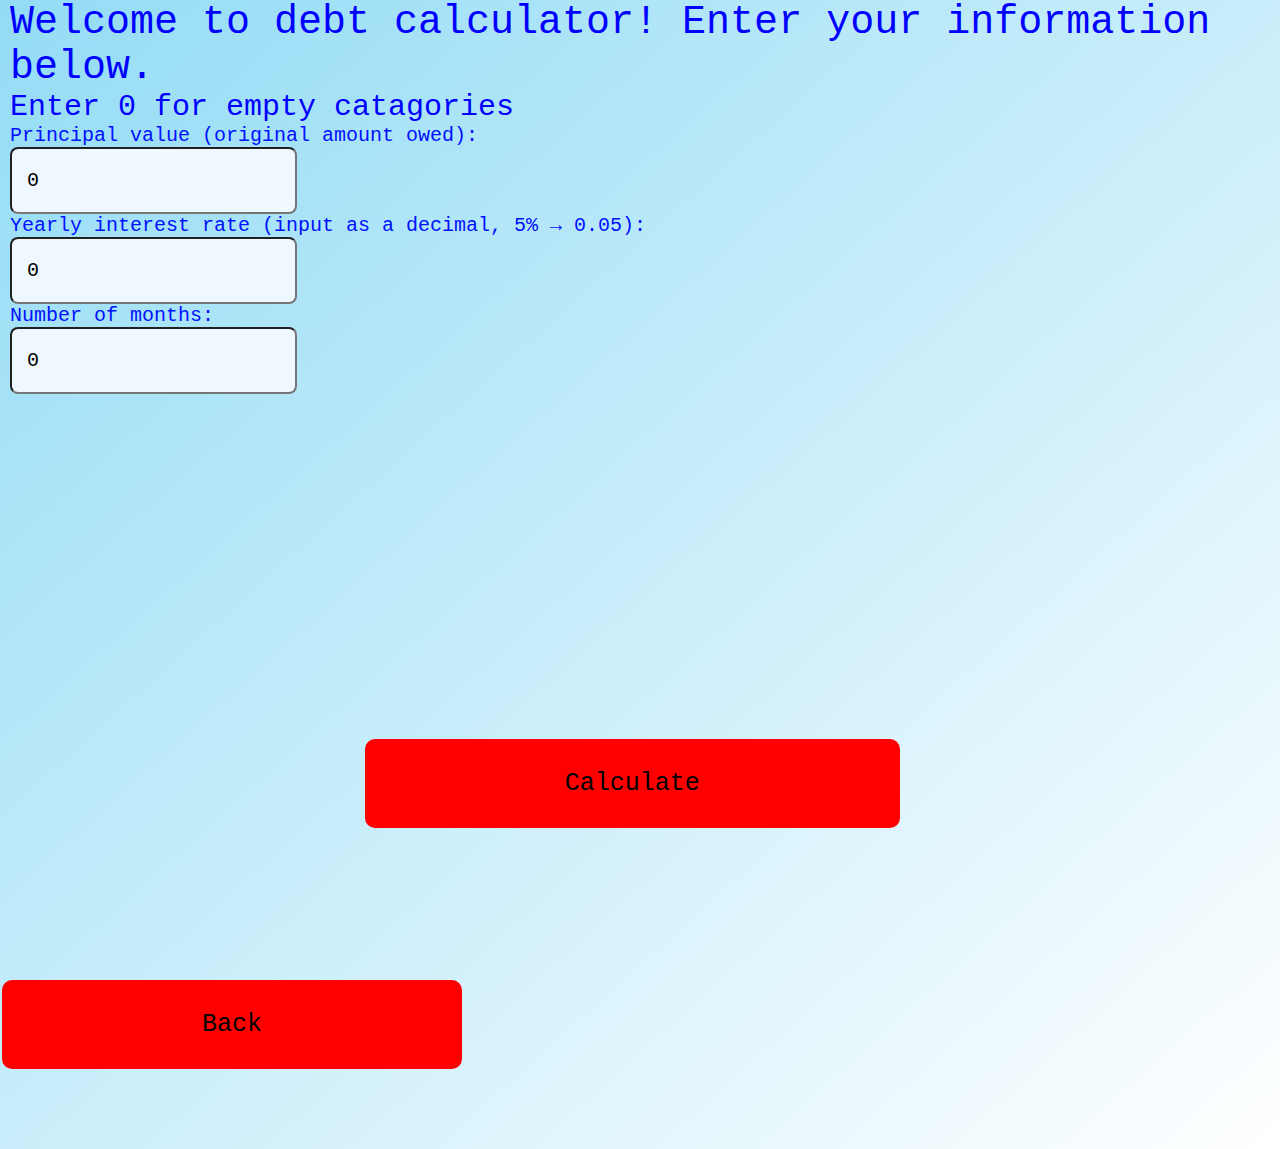
==== debt.html @ b22c27bc "Merge branch 'main' into CSS" ====
<!DOCTYPE html>
<html lang="en">
  <head>
    <meta charset="UTF-8" />
    <meta http-equiv="X-UA-Compatible" content="IE=edge" />
    <meta name="viewport" content="width=device-width, initial-scale=1.0" />
    <link rel="stylesheet" href="style.css" />
    <script src="app.js"></script>
  </head>
  <body>
    <form id="form" onsubmit="return false;">
      <kek>Welcome to debt calculator! Enter your information below.</kek>
      <br />
      <inst>Enter 0 for empty catagories</inst>

      <p>Principal value (original amount owed):</p>
      <input type="number" id="money-owed" value="0" />

      <p>Yearly interest rate (input as a decimal, 5% → 0.05):</p>
      <input type="text" id="interest-rate" value="0" />

      <p>Number of months:</p>
      <input type="number" id="months" value="0" />


      <button class="debt" type="submit" onclick="calculateInterest();">Calculate</button>
      <p id="monthly-payment"></p>
    </form>

    <a href="index.html"><button class="sub">Back</button></a>
  </body>
</html>
---- style.css ----
* {
  margin: 0;
  padding: 0;
  box-sizing: border-box;
  font-family: "Courier New", Courier, monospace;
  font-size: 20px;
  background-image: linear-gradient(to bottom right, #93dcf5, #ffffff);
}

kek {
  font-family: "Courier New", Courier, monospace;
  font-size: 40px;
  color: blue;
  background-image: none;
}

inst {
  font-family: "Courier New", Courier, monospace;
  font-size: 30px;
  color: blue;
  background-image: none;
}

p {
  background-image: none;
}

input {
  display: block;
  padding: 20px 15px;
  background-color: aliceblue;
  border-radius: 8px;
  transition: 0.4s;
  background-image: none;
}

a {
  background-image: none;
  display: inline-block;
} 

form {
  box-sizing: border-box;
  padding: 0;
  padding-left: 10px;
  height: 100vh;
  align-items: center;
  justify-content: center;
  color: rgb(0, 17, 255);
  background-image: none;
}



 button.sub {
  border: none;
  background-color: red;
  color: rgb(0, 0, 0);
  padding: 30px 200px;
  text-align: center;
  text-decoration: none;
  display: inline-block;
  font-size: 25px;
  margin: 80px 2px;
  -webkit-transition-duration: 0.4s; /* Safari */
  transition-duration: 0.4s;
  cursor: pointer;
  border-radius: 10px;
  background-image: none;
  
}

button.sub:hover{
  background-color: #ffe600;
  color: black;
  background-image: none;
}

button.godebt {
  border: none;
  background-color: red;
  color: rgb(0, 0, 0);
  position: absolute;
  padding: 30px 200px;
  text-align: center;
  text-decoration: none;
  font-size: 25px;
  -webkit-transition-duration: 0.4s; /* Safari */
  transition-duration: 0.4s;
  cursor: pointer;
  border-radius: 10px;
  background-image: none;
  top: 82.1%;
  left: 28.5%;
}

button.godebt:hover{
  background-color: #ffe600;
  color: black;
  background-image: none;
}

button.debt {
  border: none;
  background-color: red;
  color: rgb(0, 0, 0);
  position: absolute;
  padding: 30px 200px;
  text-align: center;
  text-decoration: none;
  font-size: 25px;
  -webkit-transition-duration: 0.4s; /* Safari */
  transition-duration: 0.4s;
  cursor: pointer;
  border-radius: 10px;
  background-image: none;
  top: 82.1%;
  left: 28.5%;
}

button.debt:hover{
  background-color: #ffe600;
  color: black;
  background-image: none;
}


#total-tuition {
  position: absolute;
  left: 55%;
  top: 30%;
  font-family: 'Times New Roman', Times, serif;
  font-size: x-large;
  font-weight: 400;
  background-color: #ffe600;

kek {
  font-family: "Courier New", Courier, monospace;

  font-size: 40px;
  color: black;
}

inst {
  font-family: "Courier New", Courier, monospace;

  font-family: "Courier New", Courier, monospace;

  font-size: 30px;
  color: black;
}

input {
  display: block;
  padding: 20px 15px;
  background-color: aliceblue;
  border-radius: 8px;
  transition: 0.4s;
}

button {
  border: none;
  background-color: red;
  color: rgb(0, 0, 0);
  padding: 30px 200px;
  text-align: center;
  text-decoration: none;
  display: inline-block;
  font-size: 25px;
  margin: 30px 2px;
  -webkit-transition-duration: 0.4s; /* Safari */
  transition-duration: 0.4s;
  cursor: pointer;
}

button:hover {
  background-color: #ffe600;
  color: black;
}

form {
  box-sizing: border-box;
  padding: 0;
  height: 100vh;
  align-items: center;
  justify-content: center;
  color: black;
  background-image: linear-gradient(to bottom right, #93dcf5, #ffffff);
}

button:hover {
  background-color: #ffe600;
  color: black;
}

form {
  box-sizing: border-box;
  padding: 0;
  padding-left: 10px;
  height: 100vh;
  align-items: center;
  justify-content: center;
  color: black;
  background-image: linear-gradient(to bottom right, #93dcf5, #ffffff);
}

form input {
  margin-bottom: 10px;

}
.last {
  margin: 10px;
}
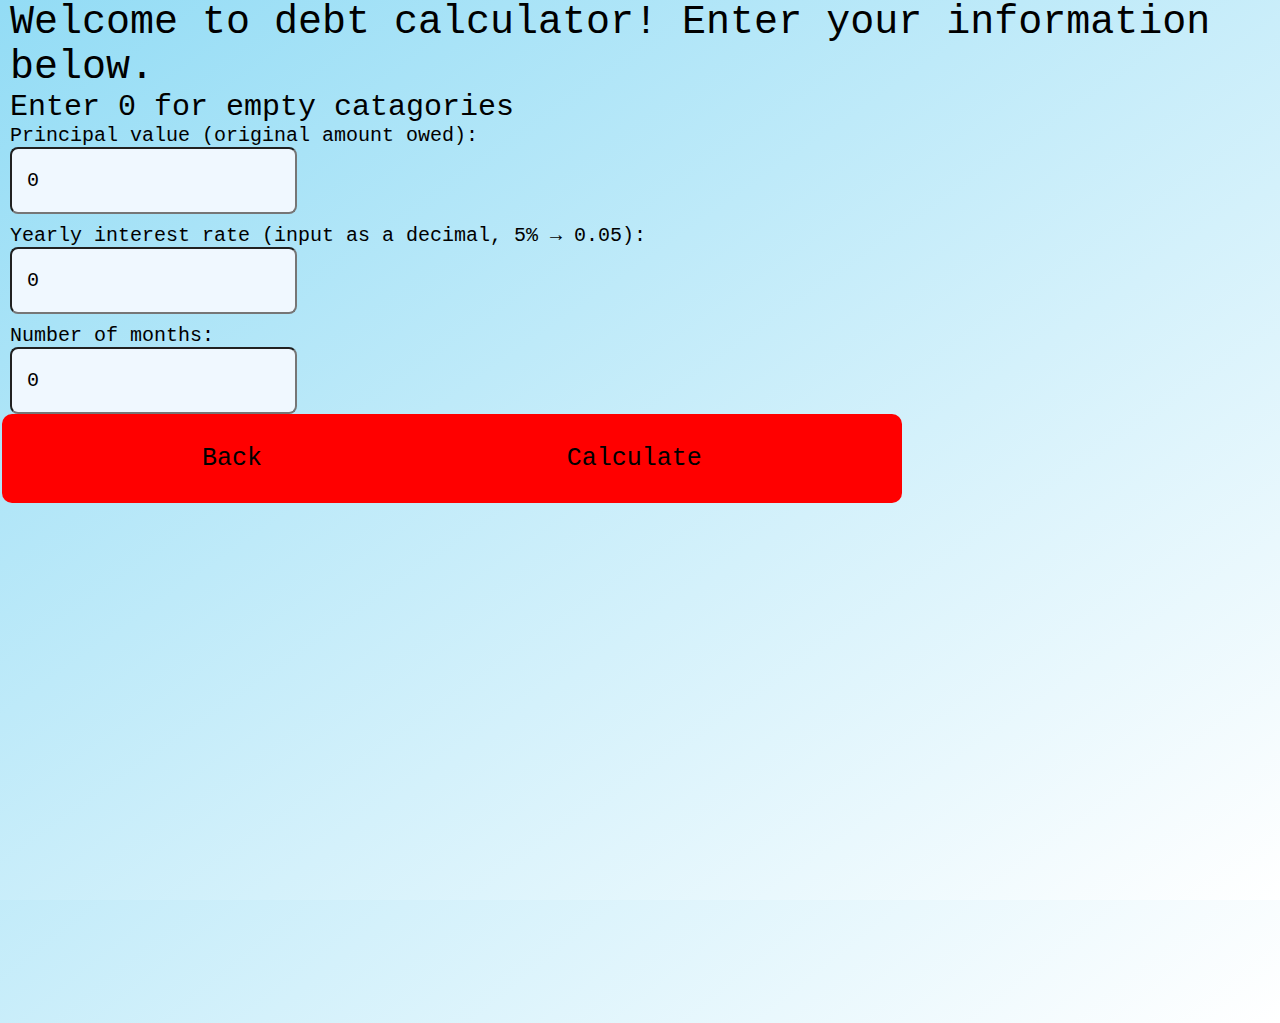
==== commit 95e3a334: "positioned buttons" ====
--- a/debt.html
+++ b/debt.html
@@ -22,12 +22,11 @@
       <p>Number of months:</p>
       <input type="number" id="months" value="0" />
 
-
-      <button class="debt" type="submit" onclick="calculateInterest();">Calculate</button>
+      <button class="debt" type="submit" onclick="calculateInterest();">
+        Calculate
+      </button>
       <p id="monthly-payment"></p>
     </form>
-
-    <a href="index.html"><button class="sub">Back</button></a>
+    <a href="index.html"><button class="sub back">Back</button></a>
   </body>
 </html>
-
--- a/style.css
+++ b/style.css
@@ -37,7 +37,7 @@
 a {
   background-image: none;
   display: inline-block;
-} 
+}
 
 form {
   box-sizing: border-box;
@@ -50,9 +50,7 @@
   background-image: none;
 }
 
-
-
- button.sub {
+button.sub {
   border: none;
   background-color: red;
   color: rgb(0, 0, 0);
@@ -61,16 +59,14 @@
   text-decoration: none;
   display: inline-block;
   font-size: 25px;
-  margin: 80px 2px;
   -webkit-transition-duration: 0.4s; /* Safari */
   transition-duration: 0.4s;
   cursor: pointer;
   border-radius: 10px;
   background-image: none;
-  
-}
-
-button.sub:hover{
+}
+
+button.sub:hover {
   background-color: #ffe600;
   color: black;
   background-image: none;
@@ -90,50 +86,49 @@
   cursor: pointer;
   border-radius: 10px;
   background-image: none;
-  top: 82.1%;
+  top: 88%;
+  left: 34.5%;
+}
+
+button.godebt:hover {
+  background-color: #ffe600;
+  color: black;
+  background-image: none;
+}
+
+button.debt {
+  border: none;
+  background-color: red;
+  color: rgb(0, 0, 0);
+  position: absolute;
+  padding: 30px 200px;
+  text-align: center;
+  text-decoration: none;
+  font-size: 25px;
+  -webkit-transition-duration: 0.4s; /* Safari */
+  transition-duration: 0.4s;
+  cursor: pointer;
+  border-radius: 10px;
+  background-image: none;
+  top: 42.7%;
   left: 28.5%;
 }
 
-button.godebt:hover{
-  background-color: #ffe600;
-  color: black;
-  background-image: none;
-}
-
-button.debt {
-  border: none;
-  background-color: red;
-  color: rgb(0, 0, 0);
-  position: absolute;
-  padding: 30px 200px;
-  text-align: center;
-  text-decoration: none;
-  font-size: 25px;
-  -webkit-transition-duration: 0.4s; /* Safari */
-  transition-duration: 0.4s;
-  cursor: pointer;
-  border-radius: 10px;
-  background-image: none;
-  top: 82.1%;
-  left: 28.5%;
-}
-
-button.debt:hover{
-  background-color: #ffe600;
-  color: black;
-  background-image: none;
-}
-
+button.debt:hover {
+  background-color: #ffe600;
+  color: black;
+  background-image: none;
+}
 
 #total-tuition {
   position: absolute;
   left: 55%;
   top: 30%;
-  font-family: 'Times New Roman', Times, serif;
+  font-family: "Times New Roman", Times, serif;
   font-size: x-large;
   font-weight: 400;
   background-color: #ffe600;
-
+}
 kek {
   font-family: "Courier New", Courier, monospace;
 
@@ -185,6 +180,7 @@
   align-items: center;
   justify-content: center;
   color: black;
+  padding-bottom: 100px;
   background-image: linear-gradient(to bottom right, #93dcf5, #ffffff);
 }
 
@@ -201,13 +197,15 @@
   align-items: center;
   justify-content: center;
   color: black;
+  margin-bottom: 100px;
   background-image: linear-gradient(to bottom right, #93dcf5, #ffffff);
 }
 
 form input {
   margin-bottom: 10px;
-
-}
-.last {
-  margin: 10px;
-}
+}
+
+.back {
+  position: absolute;
+  top: 42.7%;
+}
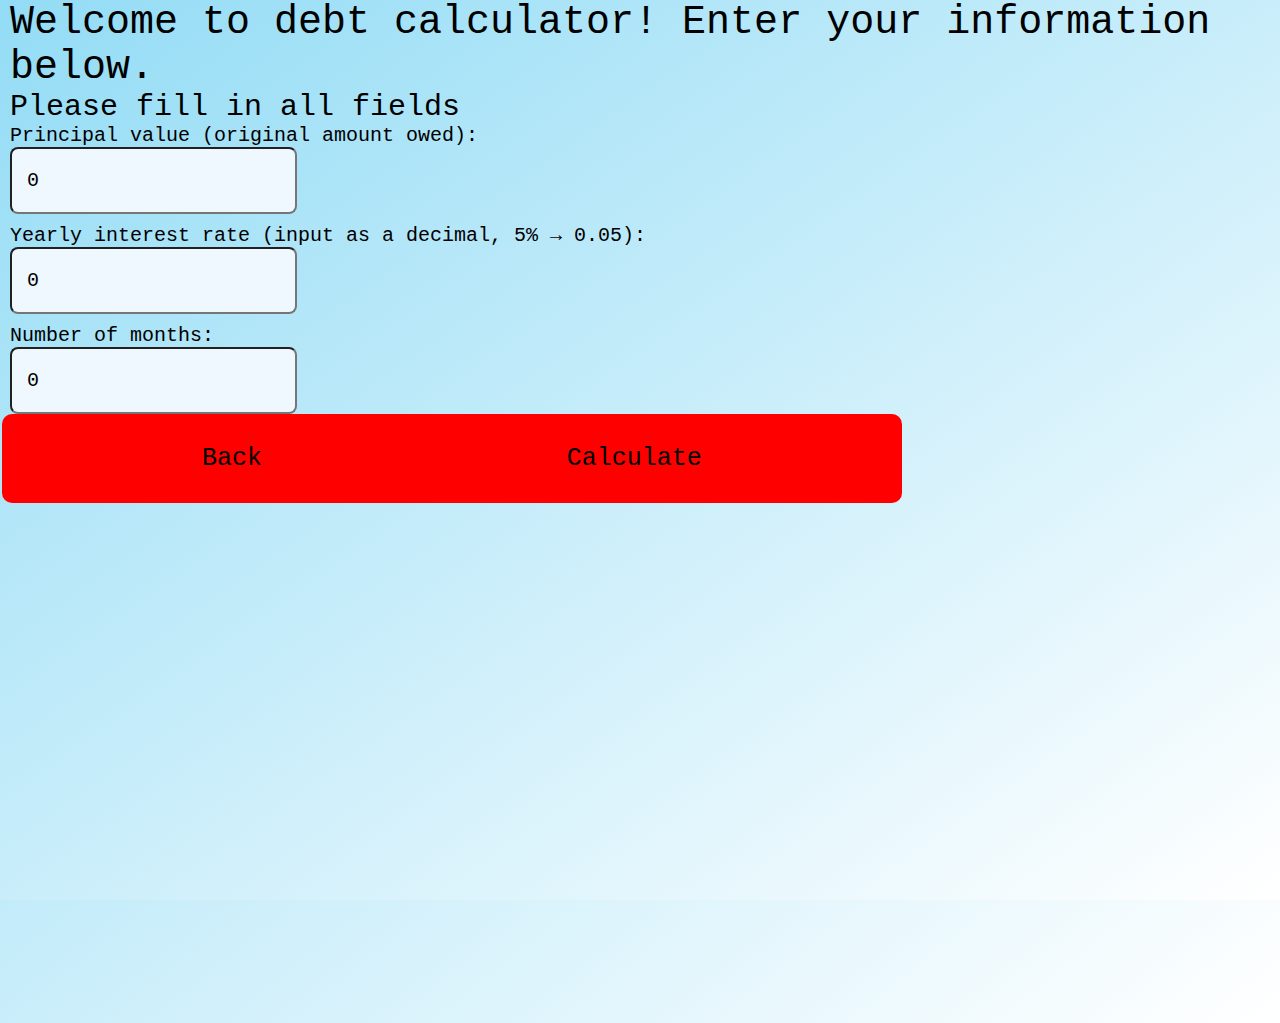
==== commit 12a292be: "titles" ====
--- a/debt.html
+++ b/debt.html
@@ -4,6 +4,7 @@
     <meta charset="UTF-8" />
     <meta http-equiv="X-UA-Compatible" content="IE=edge" />
     <meta name="viewport" content="width=device-width, initial-scale=1.0" />
+    <title>Debt</title>
     <link rel="stylesheet" href="style.css" />
     <script src="app.js"></script>
   </head>
@@ -11,7 +12,7 @@
     <form id="form" onsubmit="return false;">
       <kek>Welcome to debt calculator! Enter your information below.</kek>
       <br />
-      <inst>Enter 0 for empty catagories</inst>
+      <inst>Please fill in all fields</inst>
 
       <p>Principal value (original amount owed):</p>
       <input type="number" id="money-owed" value="0" />
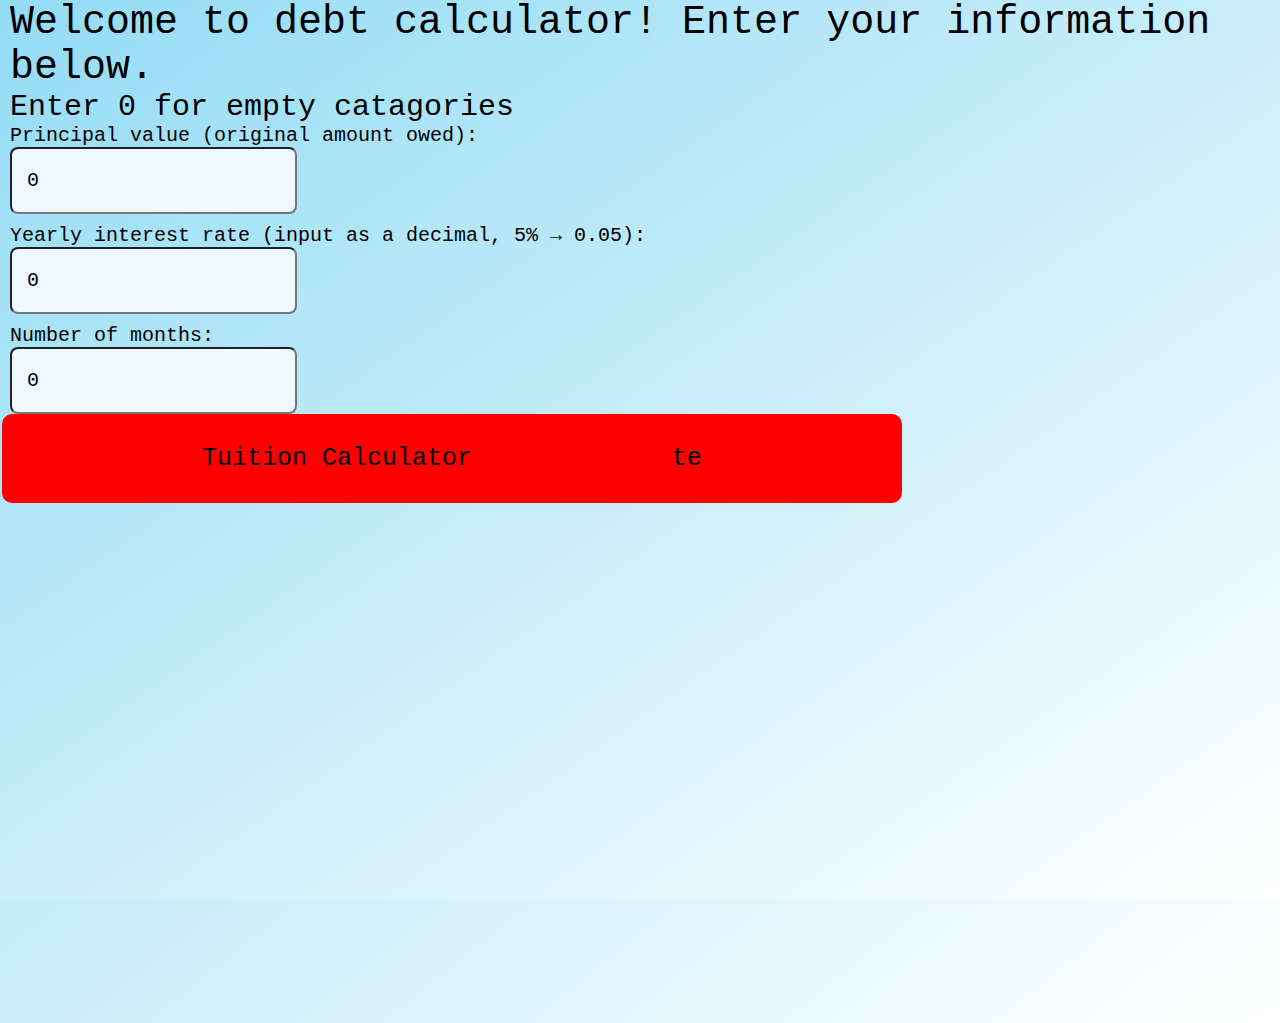
==== commit aaed1226: "created homepage" ====
--- a/debt.html
+++ b/debt.html
@@ -4,7 +4,6 @@
     <meta charset="UTF-8" />
     <meta http-equiv="X-UA-Compatible" content="IE=edge" />
     <meta name="viewport" content="width=device-width, initial-scale=1.0" />
-    <title>Debt</title>
     <link rel="stylesheet" href="style.css" />
     <script src="app.js"></script>
   </head>
@@ -12,7 +11,7 @@
     <form id="form" onsubmit="return false;">
       <kek>Welcome to debt calculator! Enter your information below.</kek>
       <br />
-      <inst>Please fill in all fields</inst>
+      <inst>Enter 0 for empty catagories</inst>
 
       <p>Principal value (original amount owed):</p>
       <input type="number" id="money-owed" value="0" />
@@ -27,7 +26,8 @@
         Calculate
       </button>
       <p id="monthly-payment"></p>
+      <p id="total-interest"></p>
     </form>
-    <a href="index.html"><button class="sub back">Back</button></a>
+    <a href="index.html"><button class="sub back">Tuition Calculator</button></a>
   </body>
 </html>
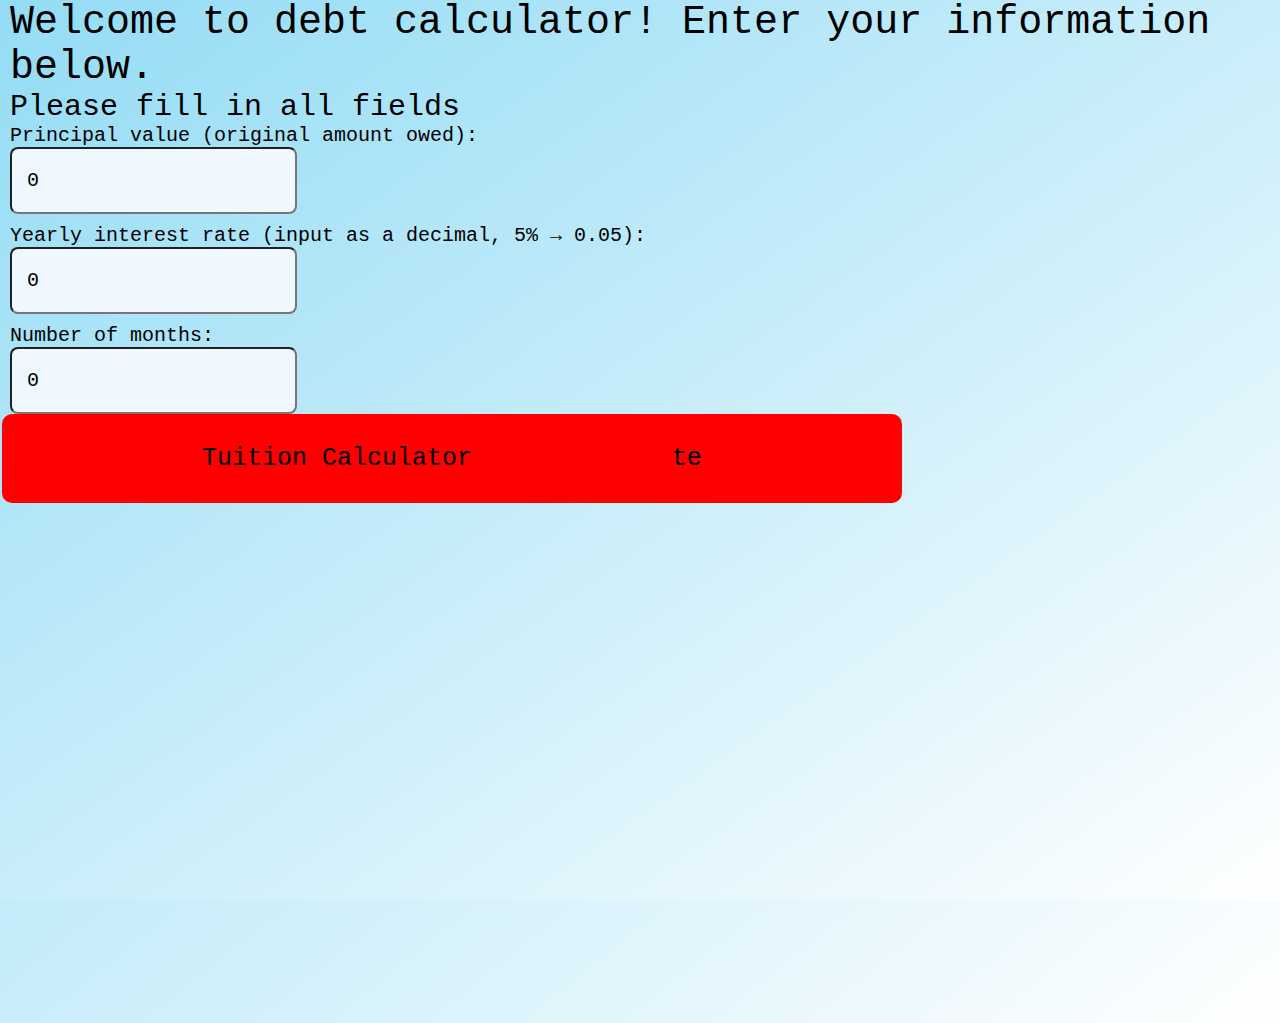
==== commit 6ef78168: "Merge pull request #10 from cloudec11/created-homepage" ====
--- a/debt.html
+++ b/debt.html
@@ -4,6 +4,7 @@
     <meta charset="UTF-8" />
     <meta http-equiv="X-UA-Compatible" content="IE=edge" />
     <meta name="viewport" content="width=device-width, initial-scale=1.0" />
+    <title>Debt</title>
     <link rel="stylesheet" href="style.css" />
     <script src="app.js"></script>
   </head>
@@ -11,7 +12,7 @@
     <form id="form" onsubmit="return false;">
       <kek>Welcome to debt calculator! Enter your information below.</kek>
       <br />
-      <inst>Enter 0 for empty catagories</inst>
+      <inst>Please fill in all fields</inst>
 
       <p>Principal value (original amount owed):</p>
       <input type="number" id="money-owed" value="0" />
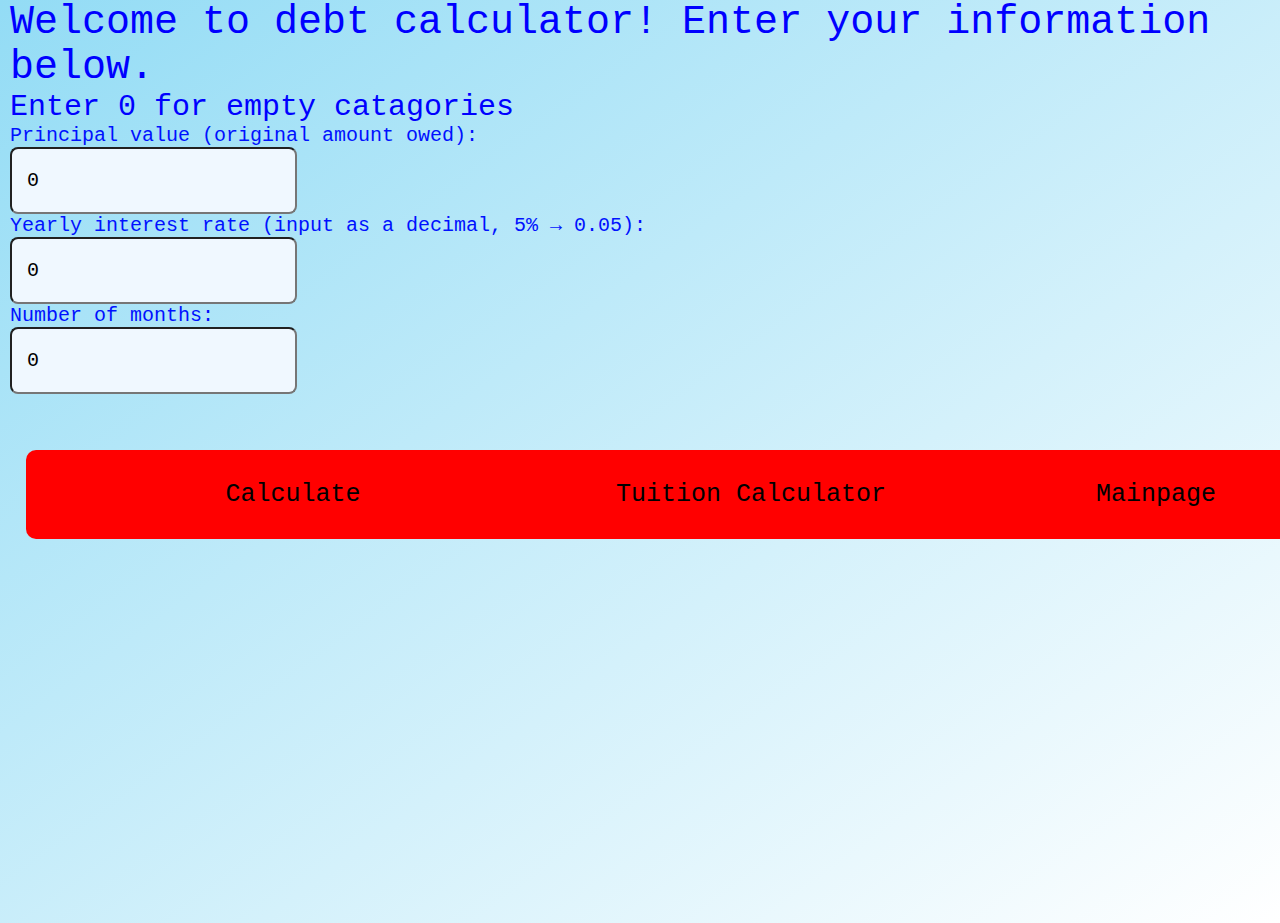
==== commit 7e072c9e: "NEW 2.0" ====
--- a/debt.html
+++ b/debt.html
@@ -4,7 +4,6 @@
     <meta charset="UTF-8" />
     <meta http-equiv="X-UA-Compatible" content="IE=edge" />
     <meta name="viewport" content="width=device-width, initial-scale=1.0" />
-    <title>Debt</title>
     <link rel="stylesheet" href="style.css" />
     <script src="app.js"></script>
   </head>
@@ -12,7 +11,7 @@
     <form id="form" onsubmit="return false;">
       <kek>Welcome to debt calculator! Enter your information below.</kek>
       <br />
-      <inst>Please fill in all fields</inst>
+      <inst>Enter 0 for empty catagories</inst>
 
       <p>Principal value (original amount owed):</p>
       <input type="number" id="money-owed" value="0" />
@@ -23,12 +22,12 @@
       <p>Number of months:</p>
       <input type="number" id="months" value="0" />
 
-      <button class="debt" type="submit" onclick="calculateInterest();">
-        Calculate
-      </button>
+      <button class="debt" type="submit" onclick="calculateInterest();">Calculate</button>
       <p id="monthly-payment"></p>
       <p id="total-interest"></p>
     </form>
-    <a href="index.html"><button class="sub back">Tuition Calculator</button></a>
+
+    <a href="index.html"><button class="debt2">Tuition Calculator</button></a>
+    <a href="mainpage.html"><button class="debt3">Mainpage</button></a>
   </body>
-</html>
+</html>--- a/style.css
+++ b/style.css
@@ -37,7 +37,7 @@
 a {
   background-image: none;
   display: inline-block;
-}
+} 
 
 form {
   box-sizing: border-box;
@@ -50,7 +50,9 @@
   background-image: none;
 }
 
-button.sub {
+
+
+ button.sub {
   border: none;
   background-color: red;
   color: rgb(0, 0, 0);
@@ -59,14 +61,16 @@
   text-decoration: none;
   display: inline-block;
   font-size: 25px;
-  -webkit-transition-duration: 0.4s; /* Safari */
-  transition-duration: 0.4s;
-  cursor: pointer;
-  border-radius: 10px;
-  background-image: none;
-}
-
-button.sub:hover {
+  margin: 80px 2px;
+  -webkit-transition-duration: 0.4s; /* Safari */
+  transition-duration: 0.4s;
+  cursor: pointer;
+  border-radius: 10px;
+  background-image: none;
+  
+}
+
+button.sub:hover{
   background-color: #ffe600;
   color: black;
   background-image: none;
@@ -86,11 +90,11 @@
   cursor: pointer;
   border-radius: 10px;
   background-image: none;
-  top: 88%;
-  left: 34.5%;
-}
-
-button.godebt:hover {
+  top: 82.1%;
+  left: 28.5%;
+}
+
+button.godebt:hover{
   background-color: #ffe600;
   color: black;
   background-image: none;
@@ -110,11 +114,59 @@
   cursor: pointer;
   border-radius: 10px;
   background-image: none;
-  top: 42.7%;
-  left: 28.5%;
-}
-
-button.debt:hover {
+  top: 50%;
+  left: 2%;
+}
+
+button.debt:hover{
+  background-color: #ffe600;
+  color: black;
+  background-image: none;
+}
+
+button.debt2 {
+  border: none;
+  background-color: red;
+  color: rgb(0, 0, 0);
+  position: absolute;
+  padding: 30px 200px;
+  text-align: center;
+  text-decoration: none;
+  font-size: 25px;
+  -webkit-transition-duration: 0.4s; /* Safari */
+  transition-duration: 0.4s;
+  cursor: pointer;
+  border-radius: 10px;
+  background-image: none;
+  top: 50%;
+  left: 32.5%;
+}
+
+button.debt2:hover{
+  background-color: #ffe600;
+  color: black;
+  background-image: none;
+}
+
+button.debt3 {
+  border: none;
+  background-color: red;
+  color: rgb(0, 0, 0);
+  position: absolute;
+  padding: 30px 200px;
+  text-align: center;
+  text-decoration: none;
+  font-size: 25px;
+  -webkit-transition-duration: 0.4s; /* Safari */
+  transition-duration: 0.4s;
+  cursor: pointer;
+  border-radius: 10px;
+  background-image: none;
+  top: 50%;
+  left: 70%;
+}
+
+button.debt3:hover{
   background-color: #ffe600;
   color: black;
   background-image: none;
@@ -124,88 +176,31 @@
   position: absolute;
   left: 55%;
   top: 30%;
-  font-family: "Times New Roman", Times, serif;
+  font-family: 'Times New Roman', Times, serif;
   font-size: x-large;
   font-weight: 400;
   background-color: #ffe600;
 }
-kek {
-  font-family: "Courier New", Courier, monospace;
-
-  font-size: 40px;
-  color: black;
-}
-
-inst {
-  font-family: "Courier New", Courier, monospace;
-
-  font-family: "Courier New", Courier, monospace;
-
-  font-size: 30px;
-  color: black;
-}
-
-input {
-  display: block;
-  padding: 20px 15px;
-  background-color: aliceblue;
-  border-radius: 8px;
-  transition: 0.4s;
-}
-
-button {
-  border: none;
-  background-color: red;
-  color: rgb(0, 0, 0);
-  padding: 30px 200px;
-  text-align: center;
-  text-decoration: none;
-  display: inline-block;
-  font-size: 25px;
-  margin: 30px 2px;
-  -webkit-transition-duration: 0.4s; /* Safari */
-  transition-duration: 0.4s;
-  cursor: pointer;
-}
-
-button:hover {
-  background-color: #ffe600;
-  color: black;
-}
-
-form {
-  box-sizing: border-box;
-  padding: 0;
-  height: 100vh;
-  align-items: center;
-  justify-content: center;
-  color: black;
-  padding-bottom: 100px;
-  background-image: linear-gradient(to bottom right, #93dcf5, #ffffff);
-}
-
-button:hover {
-  background-color: #ffe600;
-  color: black;
-}
-
-form {
-  box-sizing: border-box;
-  padding: 0;
-  padding-left: 10px;
-  height: 100vh;
-  align-items: center;
-  justify-content: center;
-  color: black;
-  margin-bottom: 100px;
-  background-image: linear-gradient(to bottom right, #93dcf5, #ffffff);
-}
-
-form input {
-  margin-bottom: 10px;
-}
-
-.back {
-  position: absolute;
-  top: 42.7%;
-}
+
+#monthly-payment {
+  position: absolute;
+  left: 55%;
+  top: 30%;
+  font-family: 'Times New Roman', Times, serif;
+  font-size: x-large;
+  font-weight: 400;
+  background-color: #ffe600;
+  top: 23%;
+}
+
+#total-interest {
+  position: absolute;
+  left: 55%;
+  top: 30%;
+  font-family: 'Times New Roman', Times, serif;
+  font-size: x-large;
+  font-weight: 400;
+  background-color: #ffe600;
+  top: 28%;
+  left: 5;
+}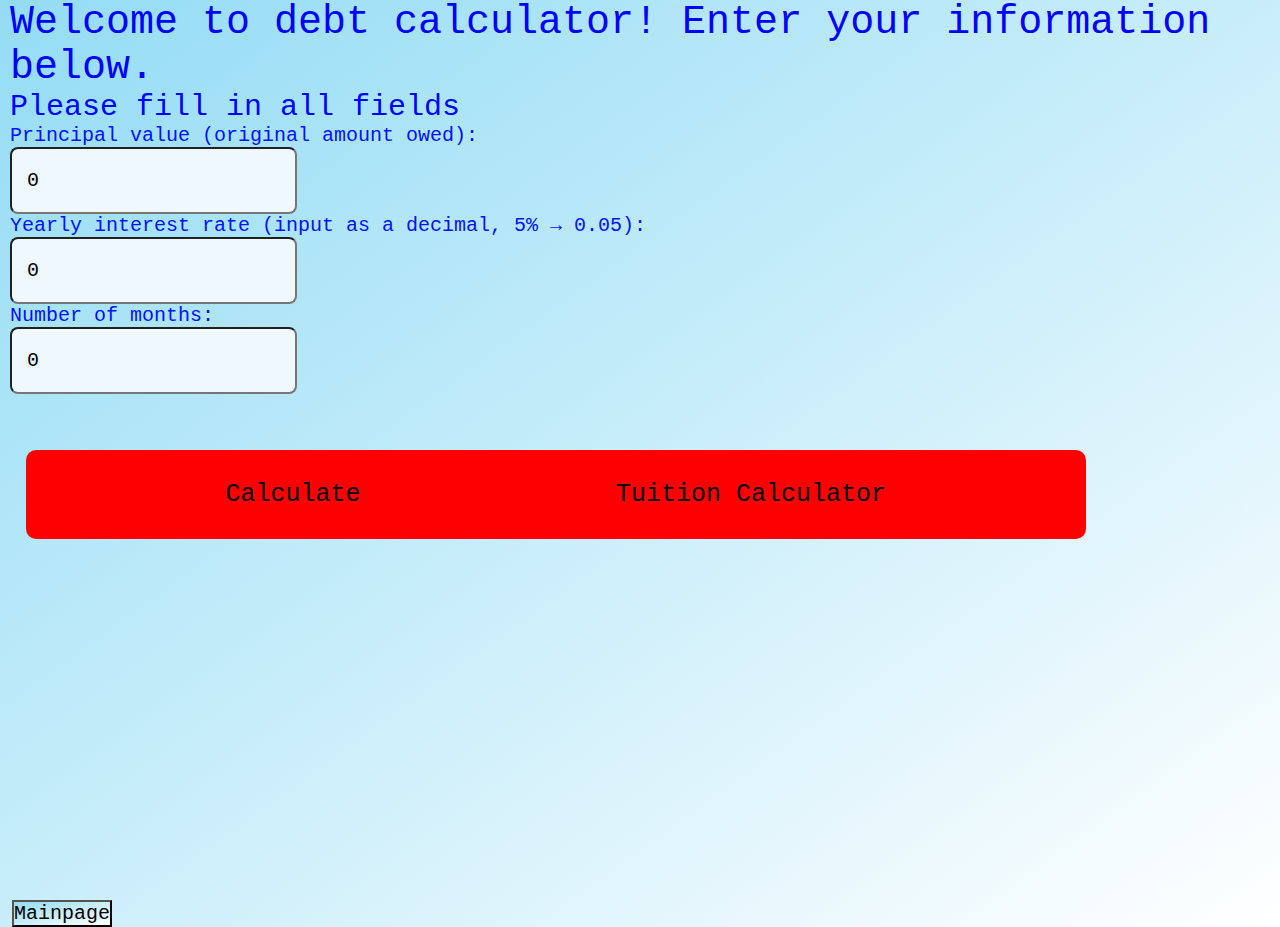
==== commit fe4c229a: "Merge branch 'main' into CSS" ====
--- a/debt.html
+++ b/debt.html
@@ -4,6 +4,7 @@
     <meta charset="UTF-8" />
     <meta http-equiv="X-UA-Compatible" content="IE=edge" />
     <meta name="viewport" content="width=device-width, initial-scale=1.0" />
+    <title>Debt</title>
     <link rel="stylesheet" href="style.css" />
     <script src="app.js"></script>
   </head>
@@ -11,7 +12,7 @@
     <form id="form" onsubmit="return false;">
       <kek>Welcome to debt calculator! Enter your information below.</kek>
       <br />
-      <inst>Enter 0 for empty catagories</inst>
+      <inst>Please fill in all fields</inst>
 
       <p>Principal value (original amount owed):</p>
       <input type="number" id="money-owed" value="0" />
@@ -22,12 +23,16 @@
       <p>Number of months:</p>
       <input type="number" id="months" value="0" />
 
-      <button class="debt" type="submit" onclick="calculateInterest();">Calculate</button>
+      <button class="debt" type="submit" onclick="calculateInterest();">
+        Calculate
+      </button>
       <p id="monthly-payment"></p>
       <p id="total-interest"></p>
     </form>
 
+
     <a href="index.html"><button class="debt2">Tuition Calculator</button></a>
     <a href="mainpage.html"><button class="debt3">Mainpage</button></a>
+
   </body>
-</html>+</html>
--- a/style.css
+++ b/style.css
@@ -37,7 +37,7 @@
 a {
   background-image: none;
   display: inline-block;
-} 
+}
 
 form {
   box-sizing: border-box;
@@ -50,9 +50,7 @@
   background-image: none;
 }
 
-
-
- button.sub {
+button.sub {
   border: none;
   background-color: red;
   color: rgb(0, 0, 0);
@@ -61,16 +59,14 @@
   text-decoration: none;
   display: inline-block;
   font-size: 25px;
-  margin: 80px 2px;
-  -webkit-transition-duration: 0.4s; /* Safari */
-  transition-duration: 0.4s;
-  cursor: pointer;
-  border-radius: 10px;
-  background-image: none;
-  
-}
-
-button.sub:hover{
+  -webkit-transition-duration: 0.4s; /* Safari */
+  transition-duration: 0.4s;
+  cursor: pointer;
+  border-radius: 10px;
+  background-image: none;
+}
+
+button.sub:hover {
   background-color: #ffe600;
   color: black;
   background-image: none;
@@ -90,11 +86,11 @@
   cursor: pointer;
   border-radius: 10px;
   background-image: none;
-  top: 82.1%;
-  left: 28.5%;
-}
-
-button.godebt:hover{
+  top: 76.7%;
+  left: 34.5%;
+}
+
+button.godebt:hover {
   background-color: #ffe600;
   color: black;
   background-image: none;
@@ -114,15 +110,19 @@
   cursor: pointer;
   border-radius: 10px;
   background-image: none;
+
   top: 50%;
   left: 2%;
-}
-
-button.debt:hover{
-  background-color: #ffe600;
-  color: black;
-  background-image: none;
-}
+
+}
+
+button.debt:hover {
+  background-color: #ffe600;
+  color: black;
+  background-image: none;
+}
+
+
 
 button.debt2 {
   border: none;
@@ -140,6 +140,22 @@
   background-image: none;
   top: 50%;
   left: 32.5%;
+
+#total-tuition {
+  position: absolute;
+  left: 55%;
+  top: 30%;
+  font-family: "Times New Roman", Times, serif;
+  font-size: x-large;
+  font-weight: 400;
+  background-color: #ffe600;
+}
+kek {
+  font-family: "Courier New", Courier, monospace;
+
+  font-size: 40px;
+  color: black;
+
 }
 
 button.debt2:hover{
@@ -172,6 +188,7 @@
   background-image: none;
 }
 
+
 #total-tuition {
   position: absolute;
   left: 55%;
@@ -179,8 +196,23 @@
   font-family: 'Times New Roman', Times, serif;
   font-size: x-large;
   font-weight: 400;
-  background-color: #ffe600;
-}
+
+form {
+  box-sizing: border-box;
+  padding: 0;
+  height: 100vh;
+  align-items: center;
+  justify-content: center;
+  color: black;
+  padding-bottom: 100px;
+  background-image: linear-gradient(to bottom right, #93dcf5, #ffffff);
+}
+
+button:hover {
+
+  background-color: #ffe600;
+}
+
 
 #monthly-payment {
   position: absolute;
@@ -203,4 +235,32 @@
   background-color: #ffe600;
   top: 28%;
   left: 5;
-}+}
+
+form {
+  box-sizing: border-box;
+  padding: 0;
+  padding-left: 10px;
+  height: 100vh;
+  align-items: center;
+  justify-content: center;
+  color: black;
+  margin-bottom: 100px;
+  background-image: linear-gradient(to bottom right, #93dcf5, #ffffff);
+}
+
+form input {
+  margin-bottom: 10px;
+}
+
+.back {
+  position: absolute;
+  top: 52.7%;
+  padding-left: 20px;
+  margin-left: 10px;
+}
+
+form-home {
+  padding-bottom: 100px;
+}
+
